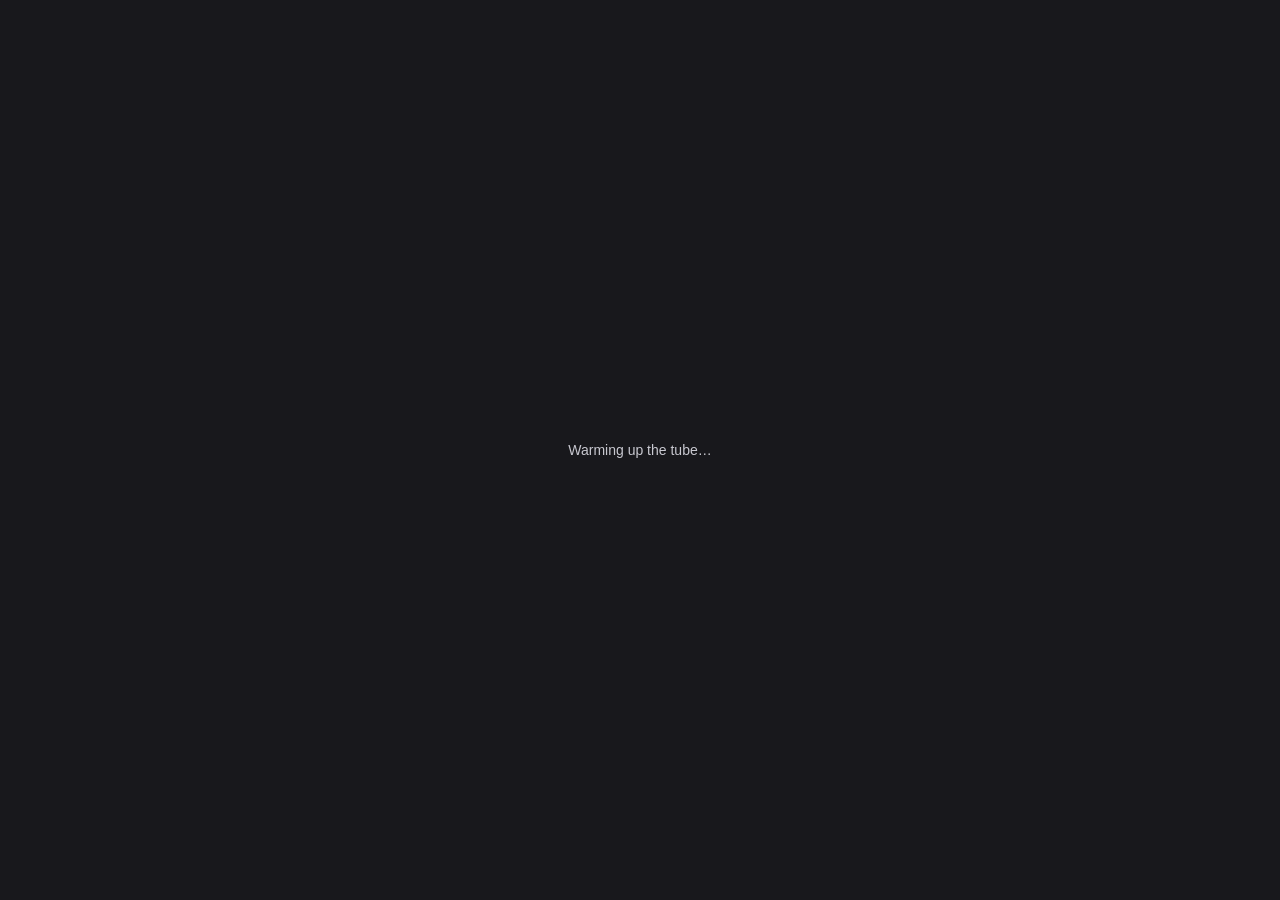
==== web/index.html @ ce86b141 "feat: tube TV effects for Ebitengine games, with a lab" ====
<!doctype html>
<html lang="en">
<head>
  <meta charset="utf-8">
  <meta name="viewport" content="width=device-width, initial-scale=1">
  <title>kinescope lab</title>
  <style>
    html, body { margin: 0; height: 100%; background: #18181c; color: #c8c8d0; font: 14px sans-serif; }
    #loading { position: fixed; inset: 0; display: grid; place-items: center; }
  </style>
</head>
<body>
  <div id="loading">Warming up the tube…</div>
  <script src="wasm_exec.js"></script>
  <script>
    const go = new Go();
    WebAssembly.instantiateStreaming(fetch("kinescope-lab.wasm"), go.importObject)
      .then((result) => {
        document.getElementById("loading").remove();
        go.run(result.instance);
      })
      .catch((err) => {
        document.getElementById("loading").textContent = "Could not start the lab: " + err;
      });
  </script>
</body>
</html>
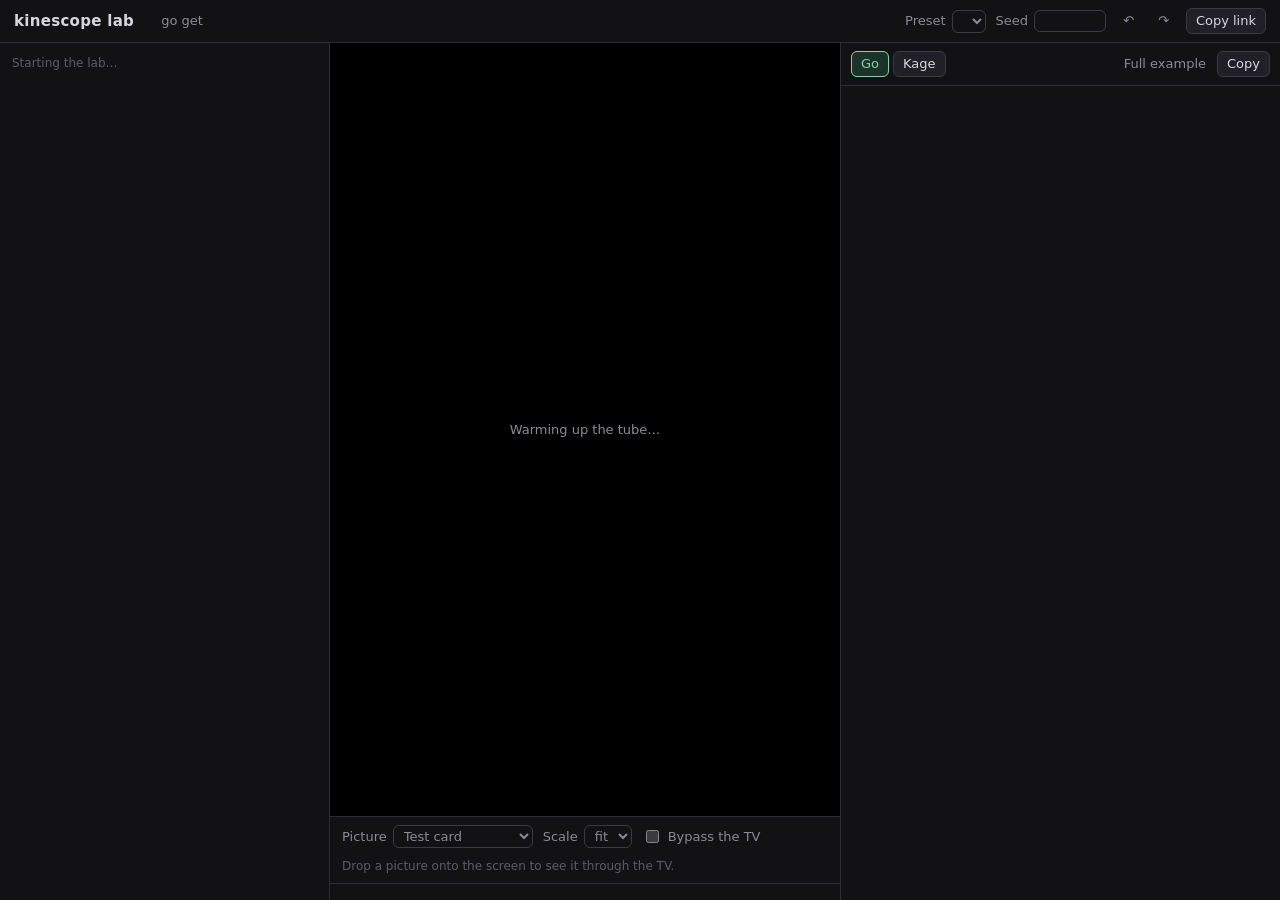
==== commit b47f41f6: "feat: the lab mirrors Setup and writes it out as Go The lab is a web page only: sections for effects" ====
--- a/web/index.html
+++ b/web/index.html
@@ -4,24 +4,54 @@
   <meta charset="utf-8">
   <meta name="viewport" content="width=device-width, initial-scale=1">
   <title>kinescope lab</title>
-  <style>
-    html, body { margin: 0; height: 100%; background: #18181c; color: #c8c8d0; font: 14px sans-serif; }
-    #loading { position: fixed; inset: 0; display: grid; place-items: center; }
-  </style>
+  <link rel="stylesheet" href="lab.css">
 </head>
 <body>
-  <div id="loading">Warming up the tube…</div>
-  <script src="wasm_exec.js"></script>
-  <script>
-    const go = new Go();
-    WebAssembly.instantiateStreaming(fetch("kinescope-lab.wasm"), go.importObject)
-      .then((result) => {
-        document.getElementById("loading").remove();
-        go.run(result.instance);
-      })
-      .catch((err) => {
-        document.getElementById("loading").textContent = "Could not start the lab: " + err;
-      });
-  </script>
+  <header>
+    <h1>kinescope lab</h1>
+    <span class="version" id="version"></span>
+    <button class="ghost" id="go-get" title="Copy the go get line">go get</button>
+    <span class="spacer"></span>
+    <label>Preset <select id="preset"></select></label>
+    <label>Seed <input type="number" id="seed" min="0" step="1"></label>
+    <button class="ghost" id="undo" title="Undo (Ctrl+Z)">↶</button>
+    <button class="ghost" id="redo" title="Redo (Ctrl+Shift+Z)">↷</button>
+    <button id="copy-link">Copy link</button>
+  </header>
+  <main>
+    <section id="setup">
+      <div class="section-hint">Starting the lab…</div>
+    </section>
+    <section id="middle">
+      <iframe id="frame" src="screen.html" title="The picture through the TV"></iframe>
+      <div class="strip" id="picture">
+        <label>Picture <select id="source">
+          <option value="0">Test card</option>
+          <option value="1">Moving scene</option>
+          <option value="2">Dropped picture</option>
+        </select></label>
+        <label>Scale <select id="scale">
+          <option value="0">fit</option>
+          <option>1</option><option>2</option><option>3</option><option>4</option>
+          <option>5</option><option>6</option><option>8</option>
+        </select></label>
+        <label><input type="checkbox" id="bypass"> Bypass the TV</label>
+        <span class="empty" id="drop-hint">Drop a picture onto the screen to see it through the TV.</span>
+      </div>
+      <div class="strip" id="game"></div>
+    </section>
+    <section id="code">
+      <div class="tabs">
+        <button id="tab-go" class="on">Go</button>
+        <button id="tab-kage">Kage</button>
+        <span class="spacer"></span>
+        <button class="ghost" id="mode" title="Setup alone, or a whole Ebitengine game">Full example</button>
+        <button id="copy-code">Copy</button>
+      </div>
+      <pre id="listing"></pre>
+    </section>
+  </main>
+  <div class="toast" id="toast"></div>
+  <script src="lab.js"></script>
 </body>
 </html>
--- a/web/lab.css
+++ b/web/lab.css
@@ -0,0 +1,221 @@
+:root {
+  color-scheme: dark;
+  --bg: #121215;
+  --panel: #19191d;
+  --raised: #202026;
+  --line: #2c2c34;
+  --line-strong: #3a3a44;
+  --text: #d6d6de;
+  --muted: #8a8a96;
+  --faint: #5c5c66;
+  --accent: #7fd4a8;
+  --accent-bg: #1d3329;
+  --live: #e8b04a;
+  --danger: #f07a6a;
+  --danger-bg: #3a1f1c;
+  --warn: #e8c46a;
+  --mono: ui-monospace, "SF Mono", Menlo, Consolas, monospace;
+  --sans: system-ui, -apple-system, "Segoe UI", sans-serif;
+}
+
+* { box-sizing: border-box; }
+html, body { margin: 0; height: 100%; }
+body {
+  background: var(--bg);
+  color: var(--text);
+  font: 13px/1.4 var(--sans);
+  display: grid;
+  grid-template-rows: auto 1fr;
+}
+button, select, input { font: inherit; color: inherit; }
+button {
+  background: var(--raised);
+  border: 1px solid var(--line-strong);
+  border-radius: 6px;
+  padding: 3px 9px;
+  cursor: pointer;
+}
+button:hover { border-color: var(--muted); }
+button.ghost { background: none; border-color: transparent; color: var(--muted); padding: 2px 6px; }
+button.ghost:hover { color: var(--text); border-color: var(--line-strong); }
+button.on { background: var(--accent-bg); border-color: var(--accent); color: var(--accent); }
+select, input[type=number], input[type=text] {
+  background: var(--bg);
+  border: 1px solid var(--line-strong);
+  border-radius: 6px;
+  padding: 2px 6px;
+  min-width: 0;
+}
+input[type=number] { width: 72px; font-family: var(--mono); font-size: 12px; }
+input[type=range] { accent-color: var(--accent); width: 100%; margin: 0; }
+
+/* Header */
+
+header {
+  display: flex;
+  align-items: center;
+  gap: 10px;
+  padding: 8px 14px;
+  border-bottom: 1px solid var(--line);
+  flex-wrap: wrap;
+}
+header h1 { font-size: 15px; font-weight: 600; margin: 0; letter-spacing: .02em; }
+header .version { font-family: var(--mono); font-size: 12px; color: var(--muted); }
+header .spacer { flex: 1; }
+header label { color: var(--muted); display: flex; align-items: center; gap: 6px; }
+
+/* Columns */
+
+main {
+  display: grid;
+  grid-template-columns: minmax(280px, 330px) minmax(380px, 1fr) minmax(320px, 440px);
+  min-height: 0;
+}
+main > section { min-height: 0; overflow: auto; }
+#setup { border-right: 1px solid var(--line); padding: 10px 12px 40px; }
+#middle { display: flex; flex-direction: column; min-width: 0; }
+#code { border-left: 1px solid var(--line); display: flex; flex-direction: column; overflow: hidden; }
+
+@media (max-width: 1100px) {
+  body { display: block; }
+  main { grid-template-columns: 1fr; }
+  main > section { overflow: visible; }
+  #setup, #code { border: 0; border-top: 1px solid var(--line); }
+  #middle { order: -1; }
+  #frame { height: 60vw; }
+  #code pre { max-height: 70vh; }
+}
+
+/* Setup tree */
+
+.error {
+  background: var(--danger-bg);
+  color: var(--danger);
+  border-radius: 6px;
+  padding: 6px 8px;
+  margin: 0 0 10px;
+  font-family: var(--mono);
+  font-size: 12px;
+  white-space: pre-wrap;
+}
+.section { margin: 0 0 14px; }
+.section-head {
+  display: flex;
+  align-items: center;
+  gap: 6px;
+  margin: 0 0 4px;
+  position: relative;
+}
+.section-head h2 { font-size: 12px; font-weight: 600; margin: 0; text-transform: uppercase; letter-spacing: .06em; color: var(--muted); }
+.section-head .count { color: var(--faint); font-size: 12px; }
+.section-head .add { margin-left: auto; color: var(--accent); }
+.section-hint { color: var(--faint); font-size: 12px; margin: 2px 0 6px; }
+.stage { color: var(--faint); font-size: 11px; margin: 6px 0 2px 2px; }
+
+.item {
+  border: 1px solid var(--line);
+  border-radius: 7px;
+  margin: 0 0 3px;
+  background: var(--panel);
+}
+.item.selected { border-color: var(--accent); }
+.item.bad { border-color: var(--danger); }
+.item.warned { border-color: var(--warn); }
+.item-head {
+  display: flex;
+  align-items: center;
+  gap: 6px;
+  padding: 3px 4px 3px 8px;
+  cursor: pointer;
+  min-height: 28px;
+}
+.item-head .name { font-family: var(--mono); font-size: 12px; white-space: nowrap; overflow: hidden; text-overflow: ellipsis; }
+.item-head .meta { color: var(--muted); font-size: 12px; white-space: nowrap; overflow: hidden; text-overflow: ellipsis; }
+.item-head .grip { color: var(--faint); cursor: grab; font-size: 11px; }
+.item-head .right { margin-left: auto; display: flex; align-items: center; gap: 2px; }
+.dot { width: 6px; height: 6px; border-radius: 50%; background: var(--live); flex: none; }
+.item-body { padding: 4px 8px 8px; border-top: 1px solid var(--line); }
+.item-body .doc { color: var(--muted); font-size: 12px; margin: 2px 0 6px; }
+.item-body .note { color: var(--warn); font-size: 12px; margin: 4px 0 0; }
+.item.dragging { opacity: .4; }
+.item.drop-before { box-shadow: 0 -2px 0 var(--accent); }
+
+.field {
+  display: grid;
+  grid-template-columns: 92px minmax(0, 1fr) auto 22px;
+  align-items: center;
+  gap: 6px;
+  margin: 3px 0;
+}
+.field > label { color: var(--muted); font-family: var(--mono); font-size: 12px; overflow: hidden; text-overflow: ellipsis; white-space: nowrap; }
+.field > label.changed { color: var(--text); }
+.field .reset { visibility: hidden; padding: 0 4px; }
+.field .reset.shown { visibility: visible; }
+.slider { position: relative; padding-bottom: 4px; }
+.slider .live {
+  position: absolute; left: 0; bottom: 0; height: 2px; background: var(--live);
+  border-radius: 1px; width: 0; transition: width .05s linear;
+}
+.row { display: flex; align-items: center; gap: 6px; margin: 3px 0; flex-wrap: wrap; }
+.row > label { color: var(--muted); width: 92px; font-family: var(--mono); font-size: 12px; }
+.row select, .row input[type=text] { flex: 1; }
+.checks { display: flex; flex-wrap: wrap; gap: 4px 10px; margin: 4px 0; }
+.checks label { display: flex; align-items: center; gap: 4px; font-family: var(--mono); font-size: 12px; }
+.meter { flex: 1; height: 4px; background: var(--line); border-radius: 2px; position: relative; min-width: 40px; }
+.meter i { position: absolute; left: 0; top: 0; bottom: 0; background: var(--live); border-radius: 2px; width: 0; }
+
+.menu {
+  position: absolute; right: 0; top: 24px; z-index: 5;
+  background: var(--raised); border: 1px solid var(--line-strong); border-radius: 8px;
+  padding: 4px; width: 260px; max-height: 60vh; overflow: auto;
+  box-shadow: 0 8px 24px rgba(0,0,0,.5);
+}
+.menu .stage { margin: 6px 6px 2px; }
+.menu button {
+  display: block; width: 100%; text-align: left; border: 0; background: none;
+  padding: 4px 6px; border-radius: 5px;
+}
+.menu button:hover:not(:disabled) { background: var(--line); }
+.menu button:disabled { color: var(--faint); cursor: default; }
+.menu button small { display: block; color: var(--muted); font-size: 11px; }
+
+/* Picture and the game */
+
+#frame { flex: 1; min-height: 240px; border: 0; width: 100%; background: #000; display: block; }
+.strip {
+  display: flex; align-items: center; gap: 10px; flex-wrap: wrap;
+  padding: 8px 12px; border-top: 1px solid var(--line);
+}
+.strip h2 { font-size: 12px; font-weight: 600; margin: 0; text-transform: uppercase; letter-spacing: .06em; color: var(--muted); width: 100%; }
+.strip label { color: var(--muted); display: flex; align-items: center; gap: 6px; }
+.signal { display: flex; align-items: center; gap: 6px; font-family: var(--mono); font-size: 12px; }
+.signal input { width: 120px; }
+.buttons { display: flex; gap: 4px; flex-wrap: wrap; }
+.empty { color: var(--faint); font-size: 12px; }
+
+/* Code */
+
+.tabs { display: flex; align-items: center; gap: 4px; padding: 8px 10px; border-bottom: 1px solid var(--line); flex-wrap: wrap; }
+.tabs .spacer { flex: 1; }
+#code pre {
+  margin: 0; padding: 10px 0; overflow: auto; flex: 1;
+  font: 12px/1.55 var(--mono); tab-size: 4; color: var(--text);
+}
+#code pre span { display: block; padding: 0 12px; white-space: pre; min-width: 100%; width: max-content; }
+#code pre span[data-id] { cursor: pointer; }
+#code pre span.hl { background: var(--accent-bg); box-shadow: inset 2px 0 0 var(--accent); }
+#code pre span.flash { background: #3a2f17; box-shadow: inset 2px 0 0 var(--live); }
+#code .k { color: #c792ea; }
+#code .s { color: #c3e88d; }
+#code .n { color: #f78c6c; }
+#code .c { color: var(--faint); }
+#code .t { color: #82aaff; }
+.toast {
+  position: fixed; bottom: 16px; left: 50%; transform: translateX(-50%);
+  background: var(--raised); border: 1px solid var(--line-strong); border-radius: 8px;
+  padding: 6px 12px; opacity: 0; transition: opacity .2s; pointer-events: none;
+}
+.toast.shown { opacity: 1; }
+#code pre i { font-style: normal; }
+[hidden] { display: none !important; }
+#code pre span:empty::before { content: " "; }
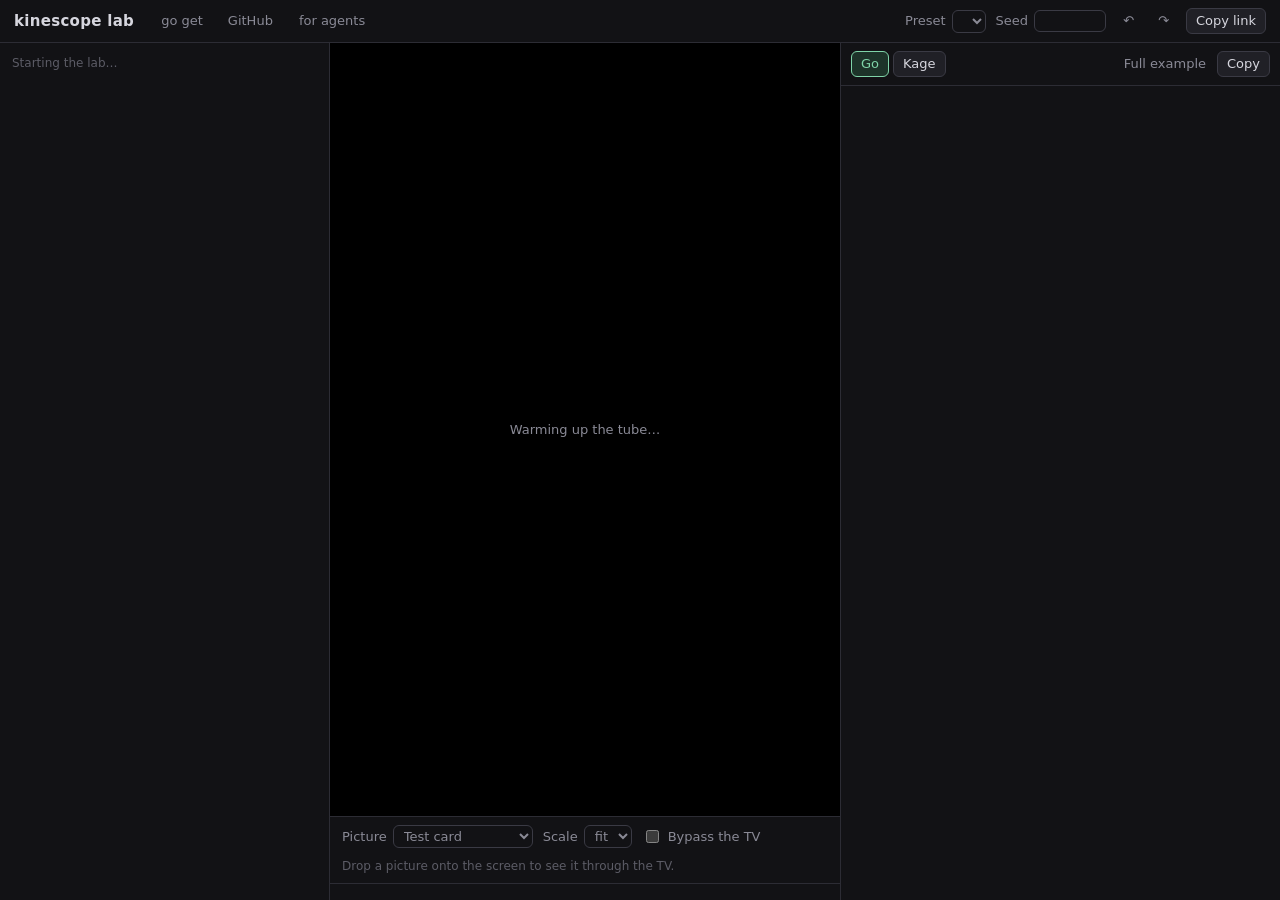
==== commit ba72a0d2: "feat: the lab keeps the picture in its address and takes links in JSON" ====
--- a/web/index.html
+++ b/web/index.html
@@ -11,6 +11,8 @@
     <h1>kinescope lab</h1>
     <span class="version" id="version"></span>
     <button class="ghost" id="go-get" title="Copy the go get line">go get</button>
+    <a class="ghost" href="https://github.com/shpaker/kinescope" target="_blank" rel="noopener">GitHub</a>
+    <a class="ghost" href="llms.txt" target="_blank" title="How an agent writes a link to a setup">for agents</a>
     <span class="spacer"></span>
     <label>Preset <select id="preset"></select></label>
     <label>Seed <input type="number" id="seed" min="0" step="1"></label>
@@ -26,9 +28,9 @@
       <iframe id="frame" src="screen.html" title="The picture through the TV"></iframe>
       <div class="strip" id="picture">
         <label>Picture <select id="source">
-          <option value="0">Test card</option>
-          <option value="1">Moving scene</option>
-          <option value="2">Dropped picture</option>
+          <option value="test-card">Test card</option>
+          <option value="scene">Moving scene</option>
+          <option value="dropped">Dropped picture</option>
         </select></label>
         <label>Scale <select id="scale">
           <option value="0">fit</option>
--- a/web/lab.css
+++ b/web/lab.css
@@ -38,6 +38,8 @@
 button:hover { border-color: var(--muted); }
 button.ghost { background: none; border-color: transparent; color: var(--muted); padding: 2px 6px; }
 button.ghost:hover { color: var(--text); border-color: var(--line-strong); }
+a.ghost { color: var(--muted); text-decoration: none; padding: 3px 7px; border: 1px solid transparent; border-radius: 6px; }
+a.ghost:hover { color: var(--text); border-color: var(--line-strong); }
 button.on { background: var(--accent-bg); border-color: var(--accent); color: var(--accent); }
 select, input[type=number], input[type=text] {
   background: var(--bg);
